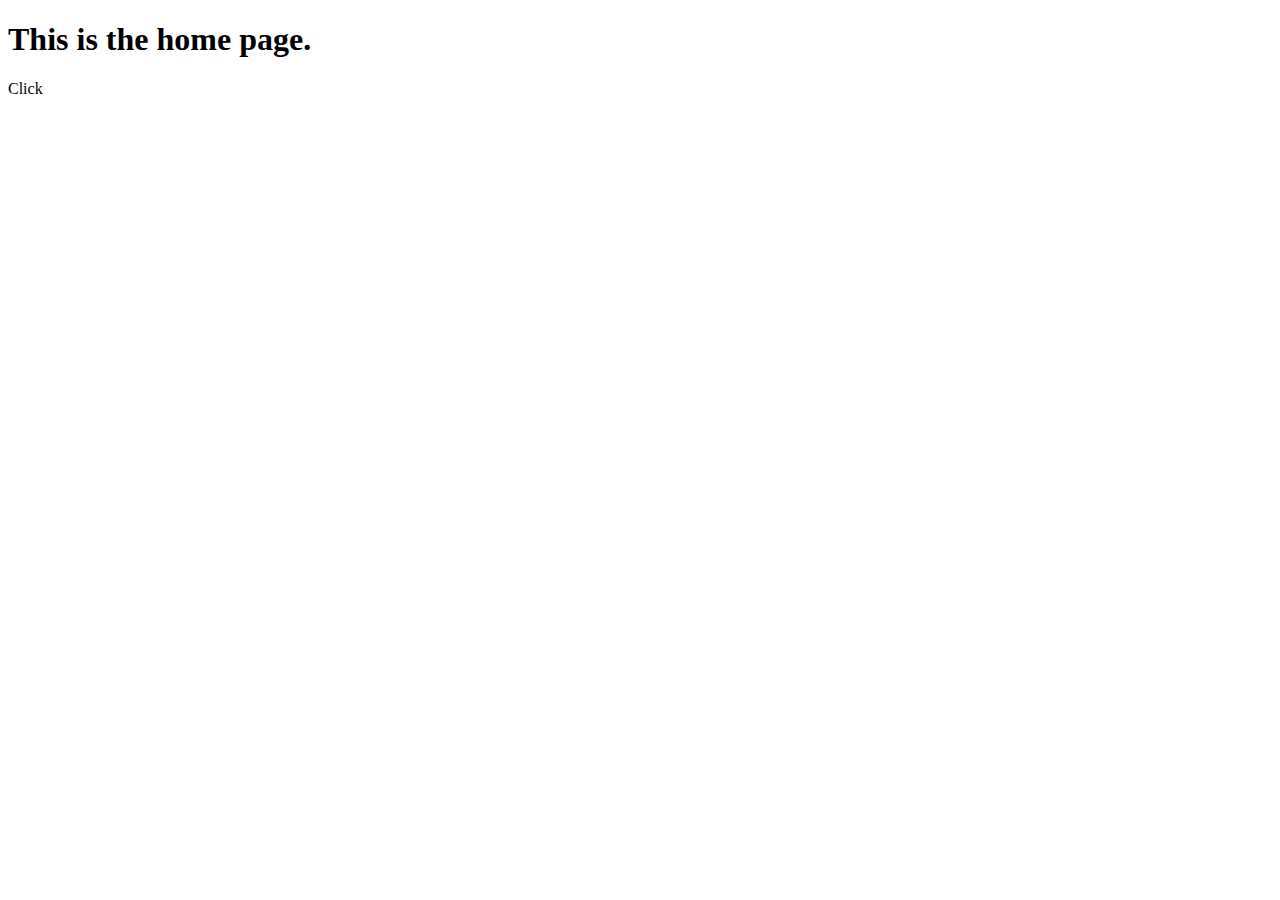
==== src/main/resources/templates/index.html @ 05891493 "first commit" ====
<!DOCTYPE html>
<html xmlns:th="http://www.thymeleaf.org">
<head th:replace="~{common/head :: head_fragment(title = 'Wine Service', scripts = ~{}, links = ~{})}"></head>

<div th:replace="~{common/header :: header_fragment}"></div>

<body>
  <h1>This is the home page.</h1>
  <a th:href="@{/}" class="btn btn-primary">Click</a>
</body>
</html>
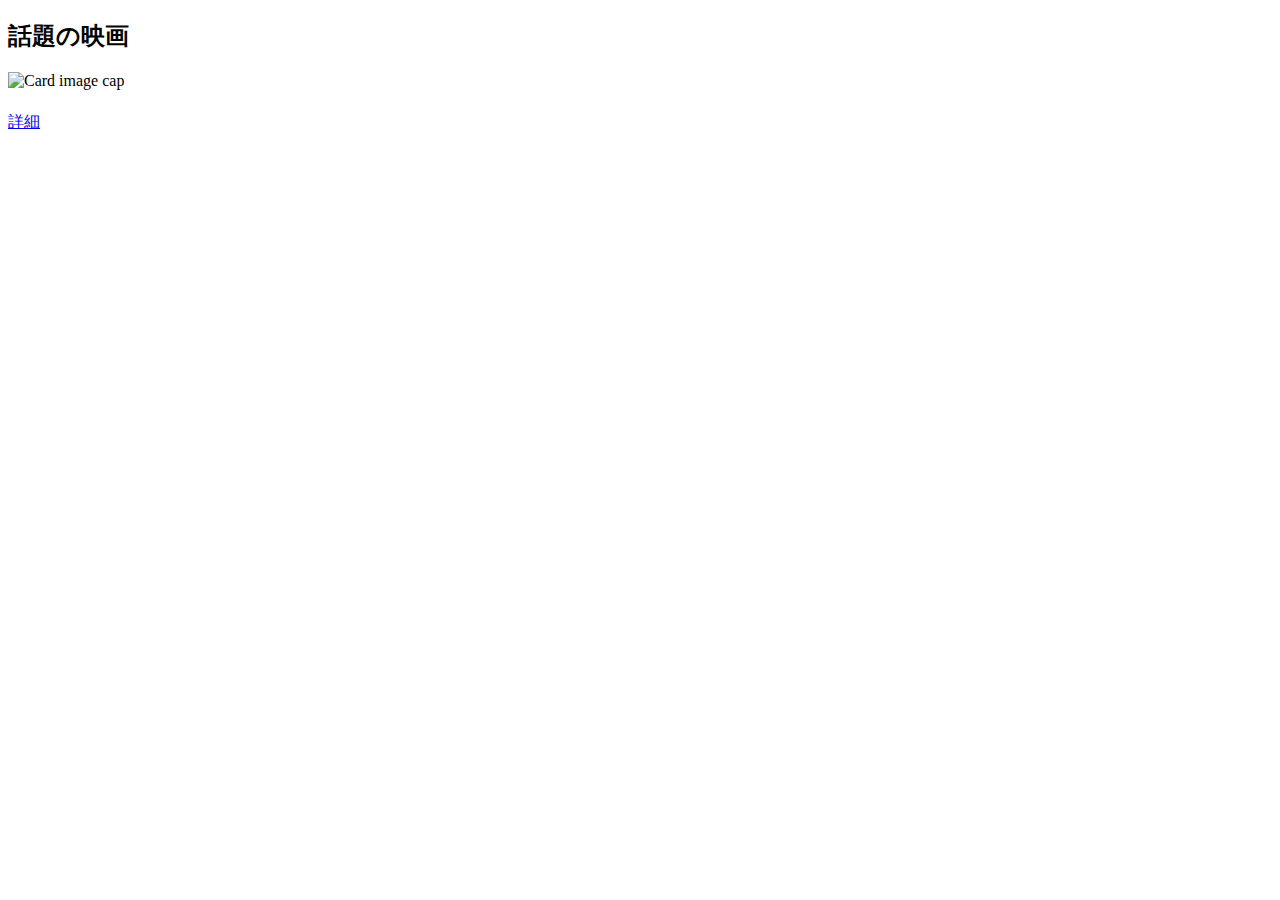
==== commit 0b8af141: "added things" ====
--- a/src/main/resources/templates/index.html
+++ b/src/main/resources/templates/index.html
@@ -1,11 +1,21 @@
 <!DOCTYPE html>
 <html xmlns:th="http://www.thymeleaf.org">
-<head th:replace="~{common/head :: head_fragment(title = 'Wine Service', scripts = ~{}, links = ~{})}"></head>
-
+<head th:replace="~{common/head :: head_fragment(title = 'Home', scripts = ~{}, links = ~{})}"></head>
+<link th:href="@{/css/index.css}" rel="stylesheet" />
 <div th:replace="~{common/header :: header_fragment}"></div>
 
 <body>
-  <h1>This is the home page.</h1>
-  <a th:href="@{/}" class="btn btn-primary">Click</a>
+  <div class="container">
+    <h2>話題の映画</h2>
+    <div class="row">
+        <div th:each="movie: ${movies}" class="card" style="width: 400px;">
+        <img class="card-img-top" th:src="'https://image.tmdb.org/t/p/w185/' + ${movie.posterPath}" alt="Card image cap" style="height: 500px">
+        <div class="card-body">
+          <h5 class="card-title" th:text="${movie.title}"></h5>
+          <p class="card-text" th:text="${movie.overview.length() <= 100} ? ${movie.overview} : ${movie.overview.substring(0, 98)} + '...'"></p>
+        <a href="#" class="btn btn-primary">詳細</a>
+      </div>
+    </div>
+  </div>
 </body>
 </html>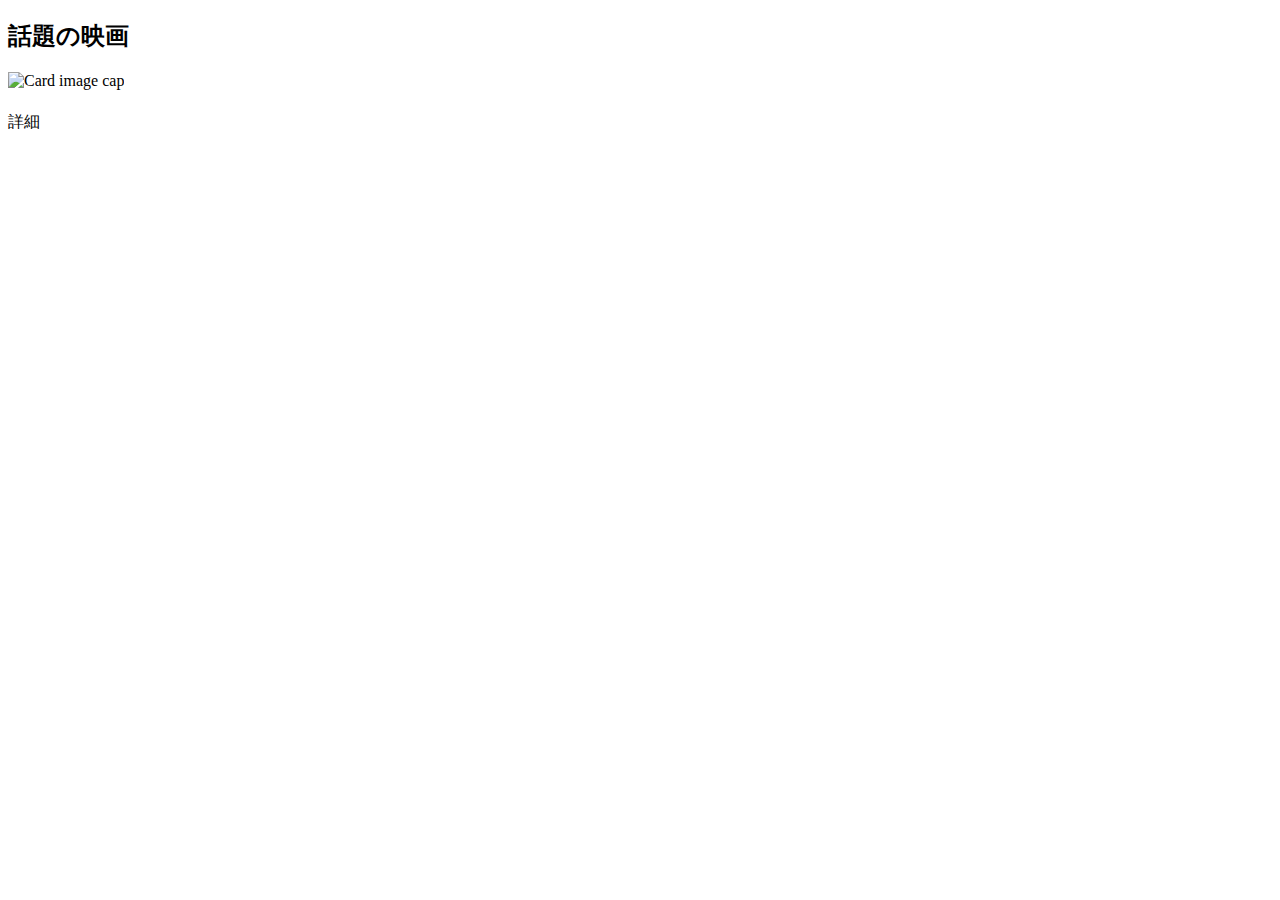
==== commit d39d72bb: "アカウント設定画面と映画詳細画面の作成 遷移がまだうまくいっていない" ====
--- a/src/main/resources/templates/index.html
+++ b/src/main/resources/templates/index.html
@@ -13,7 +13,7 @@
         <div class="card-body">
           <h5 class="card-title" th:text="${movie.title}"></h5>
           <p class="card-text" th:text="${movie.overview.length() <= 100} ? ${movie.overview} : ${movie.overview.substring(0, 98)} + '...'"></p>
-        <a href="#" class="btn btn-primary">詳細</a>
+        <a th:href="@{/moviedetail}" class="btn btn-primary">詳細</a>
       </div>
     </div>
   </div>
